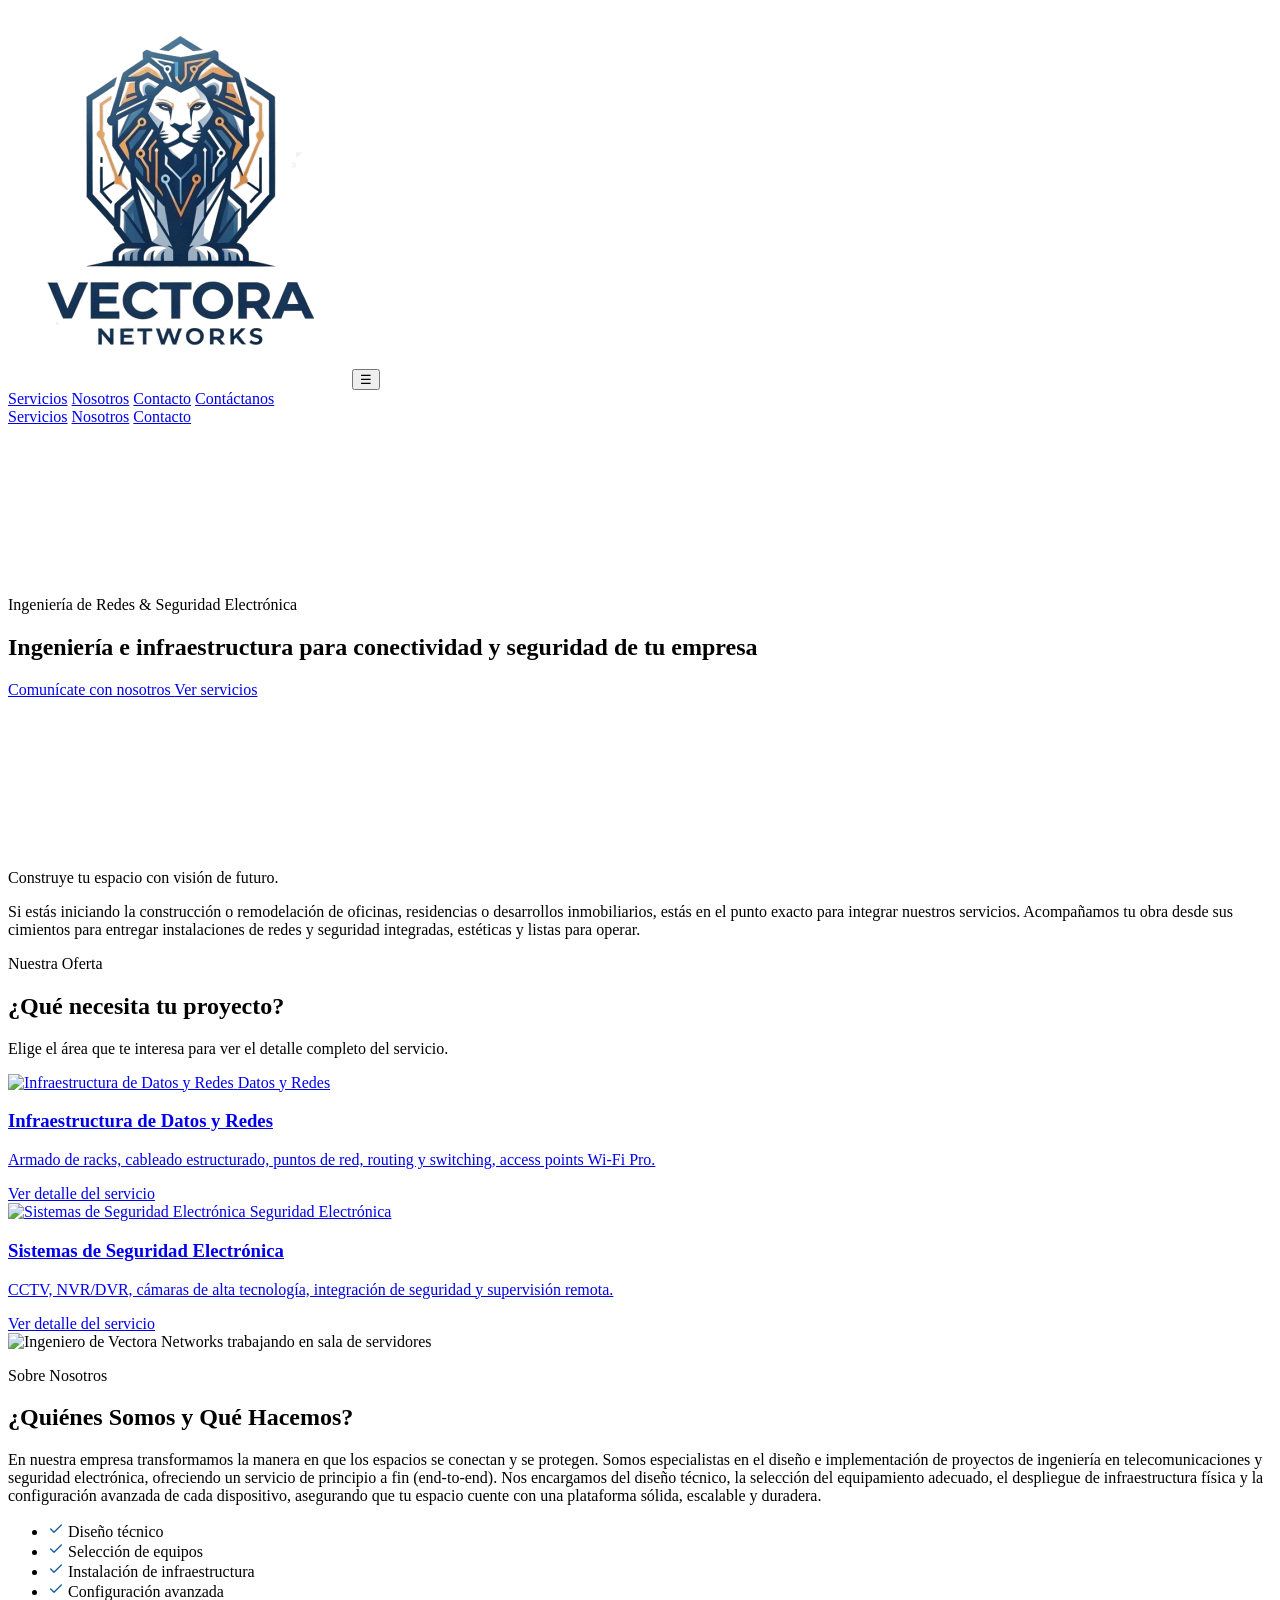
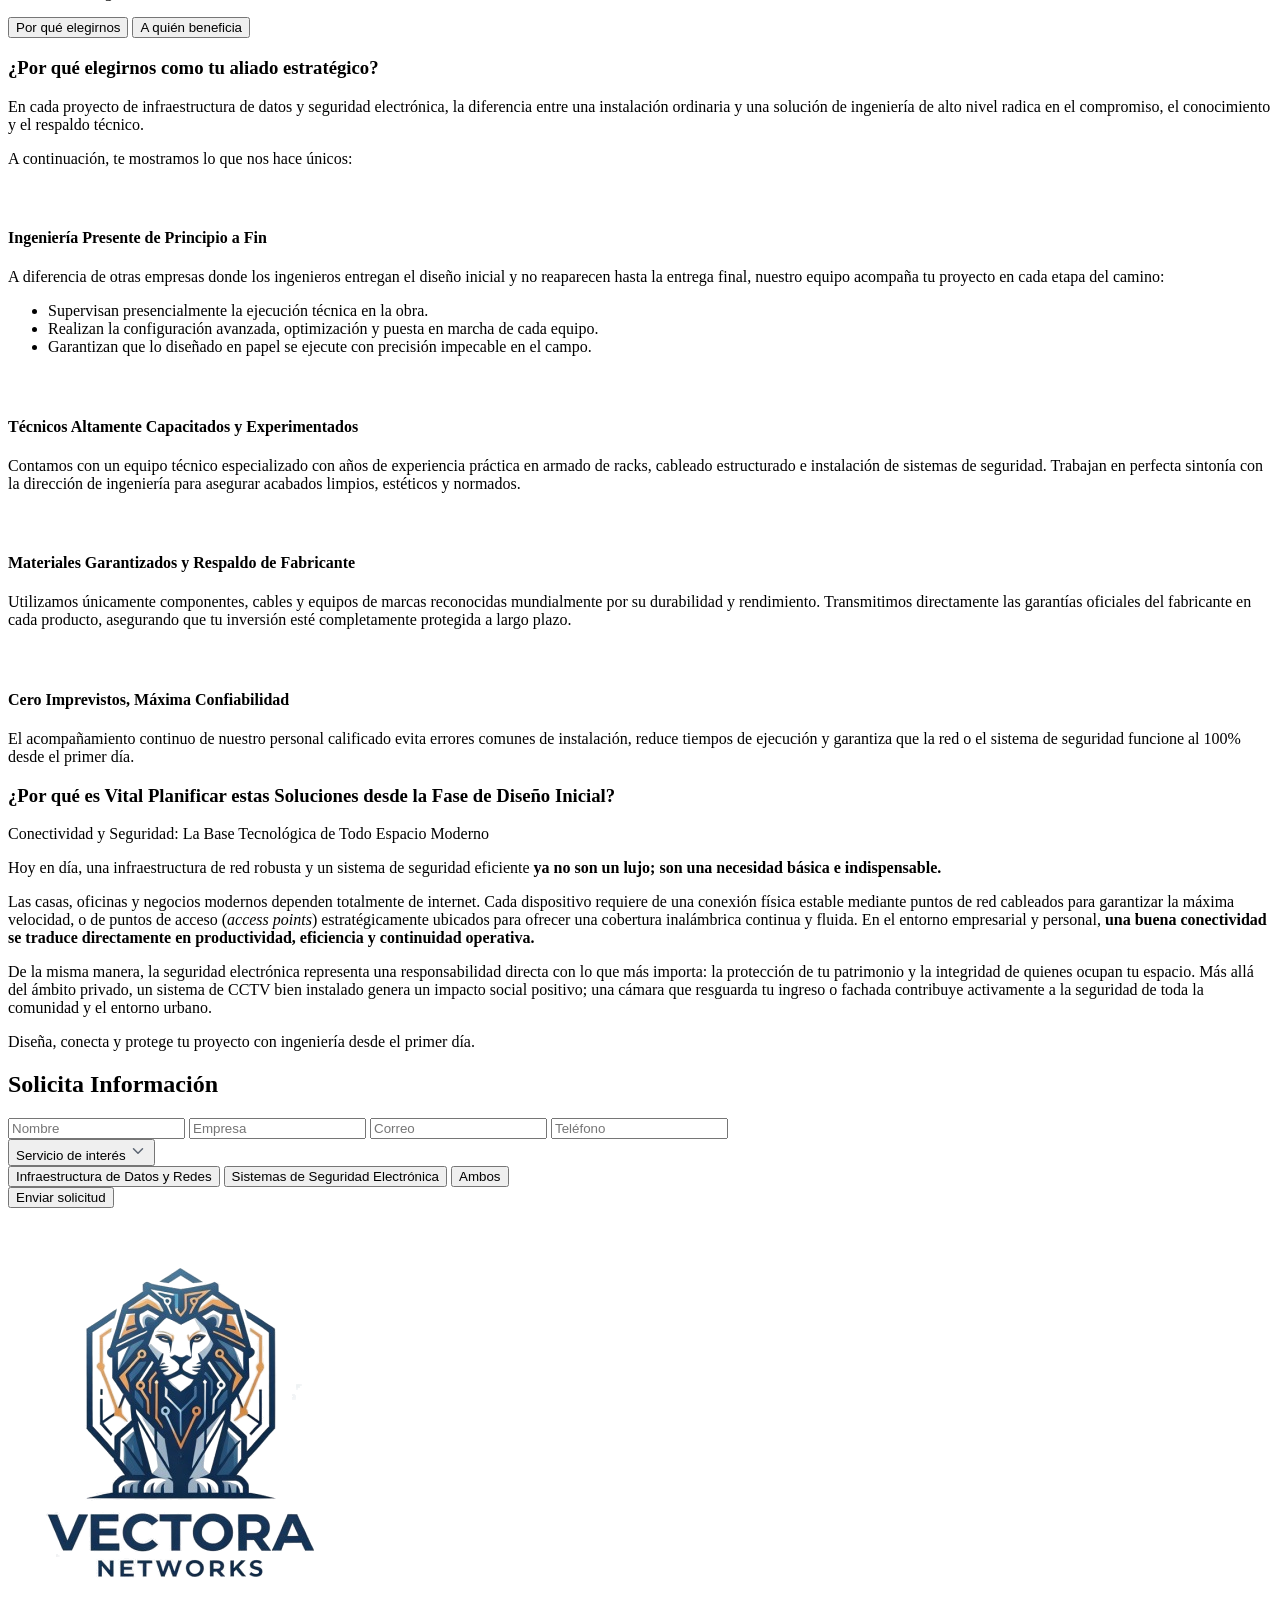
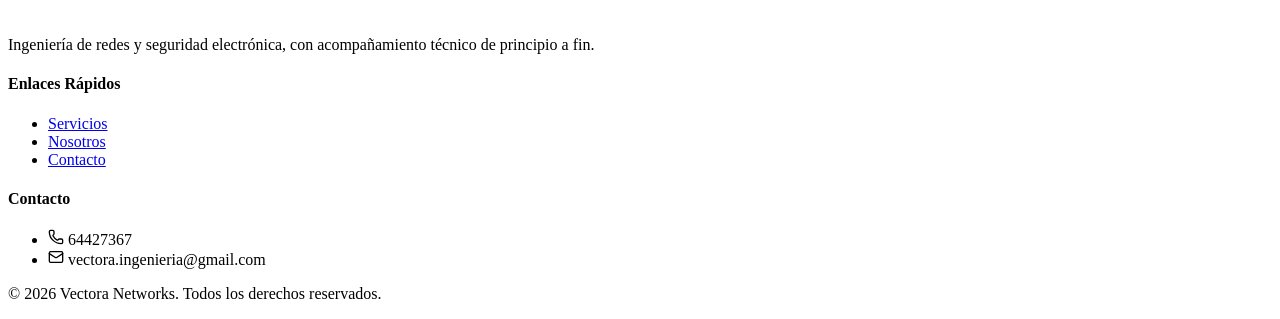
==== index.html @ 740a04aa "Agrega Lenis para scroll suave con inercia en las 3 páginas" ====
<!DOCTYPE html>
<html lang="es">
<head>
    <meta charset="UTF-8">
    <meta name="viewport" content="width=device-width, initial-scale=1.0">
    <title>Vectora Networks | Ingeniería de Redes y Seguridad</title>
    <meta name="description" content="Vectora Networks: ingeniería en infraestructura de datos, redes y seguridad electrónica. Armado de racks, cableado estructurado, CCTV y sistemas de seguridad con acompañamiento técnico de principio a fin.">
    <meta property="og:title" content="Vectora Networks | Ingeniería de Redes y Seguridad">
    <meta property="og:description" content="Ingeniería en infraestructura de datos, redes y seguridad electrónica, con acompañamiento técnico de principio a fin.">
    <meta property="og:type" content="website">
    <meta property="og:image" content="assets/img/logo.png">
    <link rel="icon" type="image/png" href="assets/img/logo.png">
    <link rel="preconnect" href="https://fonts.googleapis.com">
    <link href="https://fonts.googleapis.com/css2?family=Inter:wght@400;500;600;700&display=swap" rel="stylesheet">
    <script src="https://cdn.tailwindcss.com"></script>
    <script>
        tailwind.config = {
            theme: {
                extend: {
                    colors: {
                        'vx-bg': '#FFFFFF',
                        'vx-bg-alt': '#F4F6F9',
                        'vx-text': '#131B2B',
                        'vx-muted': '#5B6472',
                        'vx-primary': '#145DA0',
                        'vx-accent': '#1FA97A',
                        'vx-footer': '#0D1B2A',
                    },
                    fontFamily: {
                        sans: ['Inter', 'sans-serif'],
                    }
                }
            }
        }
    </script>
    <link rel="stylesheet" href="https://unpkg.com/aos@2.3.1/dist/aos.css">
    <link rel="stylesheet" href="css/style.css">
</head>
<body class="bg-vx-bg text-vx-text font-sans">

    <!-- MENU -->
    <nav class="sticky top-0 z-50 bg-white/95 backdrop-blur shadow-sm relative">
        <div class="max-w-6xl mx-auto px-4 py-3 flex items-center justify-between">
            <span class="flex items-center"><img src="assets/img/logo.png" alt="Vectora Networks" class="h-14 md:h-20 object-contain"></span>

            <button id="menu-btn" onclick="toggleMenu()" class="md:hidden text-vx-text text-2xl">☰</button>

            <div id="menu-links" class="hidden md:flex items-center gap-8 text-vx-muted">
                <a href="#servicios" class="hover:text-vx-text">Servicios</a>
                <a href="#nosotros" class="hover:text-vx-text">Nosotros</a>
                <a href="#contacto" class="hover:text-vx-text">Contacto</a>
                <a href="https://wa.me/59164427367" target="_blank"
                    class="bg-vx-primary hover:bg-vx-primary/90 text-white px-5 py-2 rounded-full font-medium transition">
                    Contáctanos
                </a>
            </div>
        </div>
        <div id="menu-mobile" class="hidden md:hidden absolute top-full left-0 w-full flex-col bg-white px-4 pb-4 gap-3 text-vx-muted border-t border-gray-100 shadow-lg">
            <a href="#servicios" class="block py-2 border-b border-gray-100">Servicios</a>
            <a href="#nosotros" class="block py-2 border-b border-gray-100">Nosotros</a>
            <a href="#contacto" class="block py-2">Contacto</a>
        </div>
    </nav>

    <!-- HERO -->
    <section class="relative h-[calc(100vh-81px)] w-full overflow-hidden">
        <video autoplay muted loop playsinline
            class="absolute top-0 left-0 w-full h-full object-cover">
            <source src="https://assets.mixkit.co/videos/23282/23282-720.mp4" type="video/mp4">
        </video>
        <div class="absolute top-0 left-0 w-full h-full bg-gradient-to-r from-black/70 via-black/40 to-black/10"></div>

        <div class="relative z-10 h-full flex flex-col justify-center px-6 md:px-16 max-w-2xl">
            <p class="text-white/70 text-sm font-semibold tracking-widest uppercase mb-4">Ingeniería de Redes &amp; Seguridad Electrónica</p>
            <h1 class="text-white text-4xl md:text-6xl font-bold leading-[1.1] mb-8">
                Ingeniería e infraestructura para conectividad y seguridad de tu empresa
            </h1>
            <div class="flex flex-wrap gap-4">
                <a href="https://wa.me/59164427367" target="_blank"
                    class="bg-vx-primary hover:bg-vx-primary/90 text-white font-medium px-7 py-3.5 rounded-full transition">
                    Comunícate con nosotros
                </a>
                <a href="#servicios"
                    class="border border-white/40 text-white font-medium px-7 py-3.5 rounded-full hover:bg-white/10 hover:border-white/70 transition">
                    Ver servicios
                </a>
            </div>
        </div>
    </section>

    <!-- BANNER -->
    <section class="relative bg-vx-footer py-20 px-4 overflow-hidden">
        <svg class="absolute inset-0 w-full h-full opacity-[0.06]" xmlns="http://www.w3.org/2000/svg">
            <defs>
                <pattern id="circuit" width="60" height="60" patternUnits="userSpaceOnUse">
                    <path d="M0 30h20M40 30h20M30 0v20M30 40v20" stroke="white" stroke-width="1" fill="none"/>
                    <circle cx="30" cy="30" r="3" fill="white"/>
                </pattern>
            </defs>
            <rect width="100%" height="100%" fill="url(#circuit)"/>
        </svg>
        <div class="relative max-w-5xl mx-auto grid md:grid-cols-2 gap-10 items-center" data-aos="fade-up">
            <p class="text-2xl md:text-4xl font-bold leading-snug text-white">
                Construye tu espacio con visión de futuro.
            </p>
            <p class="text-gray-300 leading-relaxed max-w-sm">
                Si estás iniciando la construcción o remodelación de oficinas, residencias o desarrollos inmobiliarios,
                estás en el punto exacto para integrar nuestros servicios. Acompañamos tu obra desde sus cimientos
                para entregar instalaciones de redes y seguridad integradas, estéticas y listas para operar.
            </p>
        </div>
    </section>

    <!-- Transicion suave saliendo del banner oscuro -->
    <div class="h-16 bg-gradient-to-b from-vx-footer to-white"></div>

    <!-- SERVICIOS -->
    <section id="servicios" class="py-20 px-4 max-w-6xl mx-auto">
        <div class="text-center mb-14" data-aos="fade-up">
            <p class="text-vx-primary font-medium mb-2">Nuestra Oferta</p>
            <h2 class="text-2xl md:text-3xl font-bold">¿Qué necesita tu proyecto?</h2>
            <p class="text-vx-muted mt-3 max-w-xl mx-auto">Elige el área que te interesa para ver el detalle completo del servicio.</p>
        </div>

        <div class="grid md:grid-cols-2 gap-8">

            <a href="pages/redes-datos.html" data-aos="fade-up"
                class="group block rounded-2xl overflow-hidden bg-white border-2 border-vx-primary/15 hover:border-vx-primary shadow-sm hover:shadow-xl transition">
                <div class="h-56 overflow-hidden relative">
                    <img src="https://images.pexels.com/photos/4597280/pexels-photo-4597280.jpeg?auto=compress&cs=tinysrgb&w=900"
                        alt="Infraestructura de Datos y Redes"
                        loading="lazy"
                        class="w-full h-full object-cover group-hover:scale-105 transition duration-300">
                    <span class="absolute top-4 left-4 bg-vx-primary text-white text-xs font-semibold px-3 py-1 rounded-full">
                        Datos y Redes
                    </span>
                </div>
                <div class="p-7">
                    <h3 class="text-xl font-bold mb-3">Infraestructura de Datos y Redes</h3>
                    <p class="text-vx-muted text-sm mb-5 leading-relaxed">
                        Armado de racks, cableado estructurado, puntos de red, routing y switching, access points Wi-Fi Pro.
                    </p>
                    <span class="inline-flex items-center gap-1 text-vx-primary font-medium">
                        Ver detalle del servicio
                    </span>
                </div>
            </a>

            <a href="pages/seguridad-electronica.html" data-aos="fade-up"
                class="group block rounded-2xl overflow-hidden bg-white border-2 border-vx-accent/15 hover:border-vx-accent shadow-sm hover:shadow-xl transition">
                <div class="h-56 overflow-hidden relative">
                    <img src="https://images.pexels.com/photos/430208/pexels-photo-430208.jpeg?auto=compress&cs=tinysrgb&w=900"
                        alt="Sistemas de Seguridad Electrónica"
                        loading="lazy"
                        class="w-full h-full object-cover group-hover:scale-105 transition duration-300">
                    <span class="absolute top-4 left-4 bg-vx-accent text-white text-xs font-semibold px-3 py-1 rounded-full">
                        Seguridad Electrónica
                    </span>
                </div>
                <div class="p-7">
                    <h3 class="text-xl font-bold mb-3">Sistemas de Seguridad Electrónica</h3>
                    <p class="text-vx-muted text-sm mb-5 leading-relaxed">
                        CCTV, NVR/DVR, cámaras de alta tecnología, integración de seguridad y supervisión remota.
                    </p>
                    <span class="inline-flex items-center gap-1 text-vx-accent font-medium">
                        Ver detalle del servicio
                    </span>
                </div>
            </a>

        </div>
    </section>

    <!-- QUIENES SOMOS -->
    <section id="nosotros" class="bg-vx-bg-alt py-20 px-4">
        <div class="max-w-5xl mx-auto grid md:grid-cols-2 gap-12 items-center">
            <div data-aos="fade-up">
                <img src="https://images.pexels.com/photos/1181341/pexels-photo-1181341.jpeg?auto=compress&cs=tinysrgb&w=900"
                    alt="Ingeniero de Vectora Networks trabajando en sala de servidores"
                    loading="lazy"
                    class="rounded-xl shadow-md w-full h-80 object-cover">
            </div>
            <div data-aos="fade-up">
                <p class="text-vx-primary font-medium mb-2">Sobre Nosotros</p>
                <h2 class="text-2xl md:text-3xl font-bold mb-6">¿Quiénes Somos y Qué Hacemos?</h2>
                <p class="text-vx-muted leading-relaxed mb-6">
                    En nuestra empresa transformamos la manera en que los espacios se conectan y se protegen.
                    Somos especialistas en el diseño e implementación de proyectos de ingeniería en
                    telecomunicaciones y seguridad electrónica, ofreciendo un servicio de principio a fin (end-to-end).
                    Nos encargamos del diseño técnico, la selección del equipamiento adecuado, el despliegue de
                    infraestructura física y la configuración avanzada de cada dispositivo, asegurando que tu espacio
                    cuente con una plataforma sólida, escalable y duradera.
                </p>
                <ul class="grid grid-cols-2 gap-3 text-sm">
                    <li class="flex items-center gap-2"><svg xmlns="http://www.w3.org/2000/svg" width="16" height="16" viewBox="0 0 24 24" fill="none" stroke="#145DA0" stroke-width="2" stroke-linecap="round" stroke-linejoin="round"><path d="M20 6L9 17l-5-5"/></svg> Diseño técnico</li>
                    <li class="flex items-center gap-2"><svg xmlns="http://www.w3.org/2000/svg" width="16" height="16" viewBox="0 0 24 24" fill="none" stroke="#145DA0" stroke-width="2" stroke-linecap="round" stroke-linejoin="round"><path d="M20 6L9 17l-5-5"/></svg> Selección de equipos</li>
                    <li class="flex items-center gap-2"><svg xmlns="http://www.w3.org/2000/svg" width="16" height="16" viewBox="0 0 24 24" fill="none" stroke="#145DA0" stroke-width="2" stroke-linecap="round" stroke-linejoin="round"><path d="M20 6L9 17l-5-5"/></svg> Instalación de infraestructura</li>
                    <li class="flex items-center gap-2"><svg xmlns="http://www.w3.org/2000/svg" width="16" height="16" viewBox="0 0 24 24" fill="none" stroke="#145DA0" stroke-width="2" stroke-linecap="round" stroke-linejoin="round"><path d="M20 6L9 17l-5-5"/></svg> Configuración avanzada</li>
                </ul>
            </div>
        </div>
    </section>

    <!-- PESTAÑAS -->
    <section class="py-20 px-4 max-w-4xl mx-auto">
        <div class="flex justify-center gap-8 mb-10 border-b border-gray-200">
            <button onclick="showTab('porque')" id="tab-porque"
                class="tab-btn pb-4 font-medium border-b-2 border-vx-primary text-vx-text">
                Por qué elegirnos
            </button>
            <button onclick="showTab('beneficio')" id="tab-beneficio"
                class="tab-btn pb-4 font-medium border-b-2 border-transparent text-vx-muted">
                A quién beneficia
            </button>
        </div>

        <div id="content-porque" class="tab-content">
            <h3 class="text-2xl font-bold mb-4 text-center">¿Por qué elegirnos como tu aliado estratégico?</h3>
            <p class="text-vx-muted mb-8 text-center max-w-2xl mx-auto">En cada proyecto de infraestructura de datos y seguridad electrónica, la diferencia entre una instalación ordinaria y una solución de ingeniería de alto nivel radica en el compromiso, el conocimiento y el respaldo técnico.</p>
            <p class="text-vx-text font-medium mb-6 text-center">A continuación, te mostramos lo que nos hace únicos:</p>
            <div class="grid sm:grid-cols-2 gap-4">
                <div class="bg-white rounded-xl p-6 border border-gray-100 shadow-sm hover:shadow-md transition">
                    <div class="w-11 h-11 rounded-full bg-vx-primary flex items-center justify-center mb-4"><svg xmlns="http://www.w3.org/2000/svg" width="20" height="20" viewBox="0 0 24 24" fill="none" stroke="white" stroke-width="2" stroke-linecap="round" stroke-linejoin="round"><path d="M12 2l8 4v6c0 5-3.5 8.5-8 10-4.5-1.5-8-5-8-10V6l8-4z"/></svg></div>
                    <h4 class="font-bold mb-1">Ingeniería Presente de Principio a Fin</h4>
                    <p class="text-vx-muted text-sm mb-2">A diferencia de otras empresas donde los ingenieros entregan el diseño inicial y no reaparecen hasta la entrega final, nuestro equipo acompaña tu proyecto en cada etapa del camino:</p>
                    <ul class="text-vx-muted text-sm space-y-1 list-disc list-inside">
                        <li>Supervisan presencialmente la ejecución técnica en la obra.</li>
                        <li>Realizan la configuración avanzada, optimización y puesta en marcha de cada equipo.</li>
                        <li>Garantizan que lo diseñado en papel se ejecute con precisión impecable en el campo.</li>
                    </ul>
                </div>
                <div class="bg-white rounded-xl p-6 border border-gray-100 shadow-sm hover:shadow-md transition">
                    <div class="w-11 h-11 rounded-full bg-vx-primary flex items-center justify-center mb-4"><svg xmlns="http://www.w3.org/2000/svg" width="20" height="20" viewBox="0 0 24 24" fill="none" stroke="white" stroke-width="2" stroke-linecap="round" stroke-linejoin="round"><path d="M14.7 6.3a1 1 0 0 0 0 1.4l1.6 1.6a1 1 0 0 0 1.4 0l3.77-3.77a6 6 0 0 1-7.94 7.94l-6.91 6.91a2.12 2.12 0 0 1-3-3l6.91-6.91a6 6 0 0 1 7.94-7.94l-3.76 3.76z"/></svg></div>
                    <h4 class="font-bold mb-1">Técnicos Altamente Capacitados y Experimentados</h4>
                    <p class="text-vx-muted text-sm">Contamos con un equipo técnico especializado con años de experiencia práctica en armado de racks, cableado estructurado e instalación de sistemas de seguridad. Trabajan en perfecta sintonía con la dirección de ingeniería para asegurar acabados limpios, estéticos y normados.</p>
                </div>
                <div class="bg-white rounded-xl p-6 border border-gray-100 shadow-sm hover:shadow-md transition">
                    <div class="w-11 h-11 rounded-full bg-vx-primary flex items-center justify-center mb-4"><svg xmlns="http://www.w3.org/2000/svg" width="20" height="20" viewBox="0 0 24 24" fill="none" stroke="white" stroke-width="2" stroke-linecap="round" stroke-linejoin="round"><path d="M20 6L9 17l-5-5"/></svg></div>
                    <h4 class="font-bold mb-1">Materiales Garantizados y Respaldo de Fabricante</h4>
                    <p class="text-vx-muted text-sm">Utilizamos únicamente componentes, cables y equipos de marcas reconocidas mundialmente por su durabilidad y rendimiento. Transmitimos directamente las garantías oficiales del fabricante en cada producto, asegurando que tu inversión esté completamente protegida a largo plazo.</p>
                </div>
                <div class="bg-white rounded-xl p-6 border border-gray-100 shadow-sm hover:shadow-md transition">
                    <div class="w-11 h-11 rounded-full bg-vx-primary flex items-center justify-center mb-4"><svg xmlns="http://www.w3.org/2000/svg" width="20" height="20" viewBox="0 0 24 24" fill="none" stroke="white" stroke-width="2" stroke-linecap="round" stroke-linejoin="round"><path d="M13 2L3 14h9l-1 8 10-12h-9l1-8z"/></svg></div>
                    <h4 class="font-bold mb-1">Cero Imprevistos, Máxima Confiabilidad</h4>
                    <p class="text-vx-muted text-sm">El acompañamiento continuo de nuestro personal calificado evita errores comunes de instalación, reduce tiempos de ejecución y garantiza que la red o el sistema de seguridad funcione al 100% desde el primer día.</p>
                </div>
            </div>
        </div>

        <div id="content-beneficio" class="tab-content hidden">
            <h3 class="text-2xl font-bold mb-2 text-center">¿Por qué es Vital Planificar estas Soluciones desde la Fase de Diseño Inicial?</h3>
            <p class="text-vx-primary font-semibold mb-4 text-center">Conectividad y Seguridad: La Base Tecnológica de Todo Espacio Moderno</p>
            <p class="text-vx-muted mb-4">Hoy en día, una infraestructura de red robusta y un sistema de seguridad eficiente <strong class="text-vx-text">ya no son un lujo; son una necesidad básica e indispensable.</strong></p>
            <p class="text-vx-muted mb-4">Las casas, oficinas y negocios modernos dependen totalmente de internet. Cada dispositivo requiere de una conexión física estable mediante puntos de red cableados para garantizar la máxima velocidad, o de puntos de acceso (<em>access points</em>) estratégicamente ubicados para ofrecer una cobertura inalámbrica continua y fluida. En el entorno empresarial y personal, <strong class="text-vx-text">una buena conectividad se traduce directamente en productividad, eficiencia y continuidad operativa.</strong></p>
            <p class="text-vx-muted">De la misma manera, la seguridad electrónica representa una responsabilidad directa con lo que más importa: la protección de tu patrimonio y la integridad de quienes ocupan tu espacio. Más allá del ámbito privado, un sistema de CCTV bien instalado genera un impacto social positivo; una cámara que resguarda tu ingreso o fachada contribuye activamente a la seguridad de toda la comunidad y el entorno urbano.</p>
            <p class="text-vx-text font-semibold text-lg text-center mt-8 pt-6 border-t border-gray-100">Diseña, conecta y protege tu proyecto con ingeniería desde el primer día.</p>
        </div>
    </section>

    <!-- CONTACTO -->
    <section id="contacto" class="bg-vx-bg-alt py-20 px-4">
        <div class="max-w-xl mx-auto bg-white rounded-2xl shadow-sm border border-gray-100 p-8 md:p-10" data-aos="fade-up">
            <h2 class="text-2xl md:text-3xl font-bold mb-8 text-center">Solicita Información</h2>
            <form id="contactForm" action="https://formsubmit.co/vectora.ingenieria@gmail.com" method="POST" class="space-y-4">
                <input type="hidden" name="_subject" value="Nueva solicitud - Vectora Networks">
                <input type="hidden" name="_captcha" value="false">

                <input type="text" name="Nombre" placeholder="Nombre" required
                    class="w-full border border-gray-300 rounded-lg px-4 py-3 focus:outline-none focus:ring-2 focus:ring-vx-primary">
                <input type="text" name="Empresa" placeholder="Empresa"
                    class="w-full border border-gray-300 rounded-lg px-4 py-3 focus:outline-none focus:ring-2 focus:ring-vx-primary">
                <input type="email" name="Correo" placeholder="Correo" required
                    class="w-full border border-gray-300 rounded-lg px-4 py-3 focus:outline-none focus:ring-2 focus:ring-vx-primary">
                <input type="tel" name="Teléfono" placeholder="Teléfono" required
                    class="w-full border border-gray-300 rounded-lg px-4 py-3 focus:outline-none focus:ring-2 focus:ring-vx-primary">
                <div class="relative">
                    <button type="button" id="servicioBtn" onclick="toggleServicioDropdown()"
                        class="w-full border border-gray-300 rounded-lg px-4 py-3 flex items-center justify-between text-left bg-white focus:outline-none focus:ring-2 focus:ring-vx-primary">
                        <span id="servicioLabel" class="text-vx-muted">Servicio de interés</span>
                        <svg id="servicioChevron" class="shrink-0 transition-transform" xmlns="http://www.w3.org/2000/svg" width="18" height="18" viewBox="0 0 24 24" fill="none" stroke="#5B6472" stroke-width="2" stroke-linecap="round" stroke-linejoin="round"><polyline points="6 9 12 15 18 9"/></svg>
                    </button>
                    <div id="servicioDropdown" class="hidden absolute z-20 w-full bg-white border border-gray-200 rounded-lg shadow-lg mt-1 overflow-hidden">
                        <button type="button" onclick="selectServicio('Infraestructura de Datos y Redes')" class="w-full text-left px-4 py-3 hover:bg-vx-bg-alt transition text-sm">Infraestructura de Datos y Redes</button>
                        <button type="button" onclick="selectServicio('Sistemas de Seguridad Electrónica')" class="w-full text-left px-4 py-3 hover:bg-vx-bg-alt transition text-sm border-t border-gray-100">Sistemas de Seguridad Electrónica</button>
                        <button type="button" onclick="selectServicio('Ambos')" class="w-full text-left px-4 py-3 hover:bg-vx-bg-alt transition text-sm border-t border-gray-100">Ambos</button>
                    </div>
                    <input type="hidden" name="Servicio de interés" id="servicioInput" required>
                </div>

                <button type="submit"
                    class="w-full bg-vx-primary hover:bg-vx-primary/90 text-white font-medium py-3 rounded-full transition">
                    Enviar solicitud
                </button>
            </form>
        </div>
    </section>

    <!-- WHATSAPP FLOTANTE -->
    <a href="https://wa.me/59164427367" target="_blank"
        class="fixed bottom-6 right-6 bg-green-500 hover:bg-green-600 text-white rounded-full w-14 h-14 flex items-center justify-center shadow-lg z-50">
        <svg xmlns="http://www.w3.org/2000/svg" viewBox="0 0 24 24" fill="white" width="28" height="28"><path d="M12.04 2C6.58 2 2.13 6.45 2.13 11.91c0 1.75.46 3.48 1.32 5L2 22l5.25-1.38c1.45.79 3.08 1.21 4.79 1.21h.01c5.46 0 9.91-4.45 9.91-9.91S17.5 2 12.04 2zm5.83 14.11c-.24.68-1.4 1.32-1.93 1.4-.5.08-1.12.11-1.8-.11-.42-.13-.96-.31-1.65-.61-2.91-1.26-4.81-4.19-4.96-4.38-.15-.2-1.19-1.58-1.19-3.02 0-1.43.75-2.13 1.02-2.42.27-.29.58-.36.78-.36h.56c.18 0 .42-.03.65.5.24.55.81 1.9.88 2.04.07.14.11.3.02.49-.09.19-.14.3-.27.46-.14.16-.29.36-.41.48-.14.14-.28.29-.12.57.16.29.72 1.2 1.55 1.94 1.06.95 1.96 1.25 2.24 1.39.28.14.44.12.6-.07.16-.19.68-.79.86-1.06.18-.28.36-.23.6-.14.24.09 1.53.72 1.79.85.26.13.44.19.5.3.07.13.07.71-.17 1.39z"/></svg>
    </a>

    <!-- FOOTER -->
    <footer class="bg-vx-footer text-gray-300 pt-14 pb-8 px-4">
        <div class="max-w-6xl mx-auto grid sm:grid-cols-3 gap-10 text-center sm:text-left">
            <div>
                <div class="w-20 h-20 rounded-full bg-white/95 flex items-center justify-center mx-auto sm:mx-0 mb-3"><img src="assets/img/logo.png" alt="Vectora Networks" class="h-14 object-contain"></div>
                <p class="text-sm text-gray-400 max-w-xs mx-auto sm:mx-0">Ingeniería de redes y seguridad electrónica, con acompañamiento técnico de principio a fin.</p>
            </div>
            <div>
                <h4 class="text-white font-semibold mb-4">Enlaces Rápidos</h4>
                <ul class="space-y-2 text-sm">
                    <li><a href="#servicios" class="hover:text-white transition">Servicios</a></li>
                    <li><a href="#nosotros" class="hover:text-white transition">Nosotros</a></li>
                    <li><a href="#contacto" class="hover:text-white transition">Contacto</a></li>
                </ul>
            </div>
            <div>
                <h4 class="text-white font-semibold mb-4">Contacto</h4>
                <ul class="space-y-2 text-sm">
                    <li class="flex items-center gap-2 justify-center sm:justify-start"><svg xmlns="http://www.w3.org/2000/svg" width="16" height="16" viewBox="0 0 24 24" fill="none" stroke="currentColor" stroke-width="2" stroke-linecap="round" stroke-linejoin="round"><path d="M13.832 16.568a1 1 0 0 0 1.213-.303l.355-.465A2 2 0 0 1 17 15h3a2 2 0 0 1 2 2v3a2 2 0 0 1-2 2A18 18 0 0 1 2 4a2 2 0 0 1 2-2h3a2 2 0 0 1 2 2v3a2 2 0 0 1-.735 1.55l-.465.355a1 1 0 0 0-.302 1.214 14.11 14.11 0 0 0 6.334 6.449Z"/></svg> 64427367</li>
                    <li class="flex items-center gap-2 justify-center sm:justify-start"><svg xmlns="http://www.w3.org/2000/svg" width="16" height="16" viewBox="0 0 24 24" fill="none" stroke="currentColor" stroke-width="2" stroke-linecap="round" stroke-linejoin="round"><rect width="20" height="16" x="2" y="4" rx="2"/><path d="m22 7-8.97 5.7a1.94 1.94 0 0 1-2.06 0L2 7"/></svg> vectora.ingenieria@gmail.com</li>
                </ul>
            </div>
        </div>
        <p class="text-center text-sm text-gray-500 border-t border-white/10 mt-10 pt-6">&copy; 2026 Vectora Networks. Todos los derechos reservados.</p>
    </footer>

<script src="https://unpkg.com/aos@2.3.1/dist/aos.js"></script>
<script src="https://cdn.jsdelivr.net/npm/sweetalert2@11"></script>
<script src="https://unpkg.com/lenis@1.1.13/dist/lenis.min.js"></script>
<script src="js/script.js"></script>
</body>
</html>
---- css/style.css ----
/* Estilos personalizados Vectora Networks */
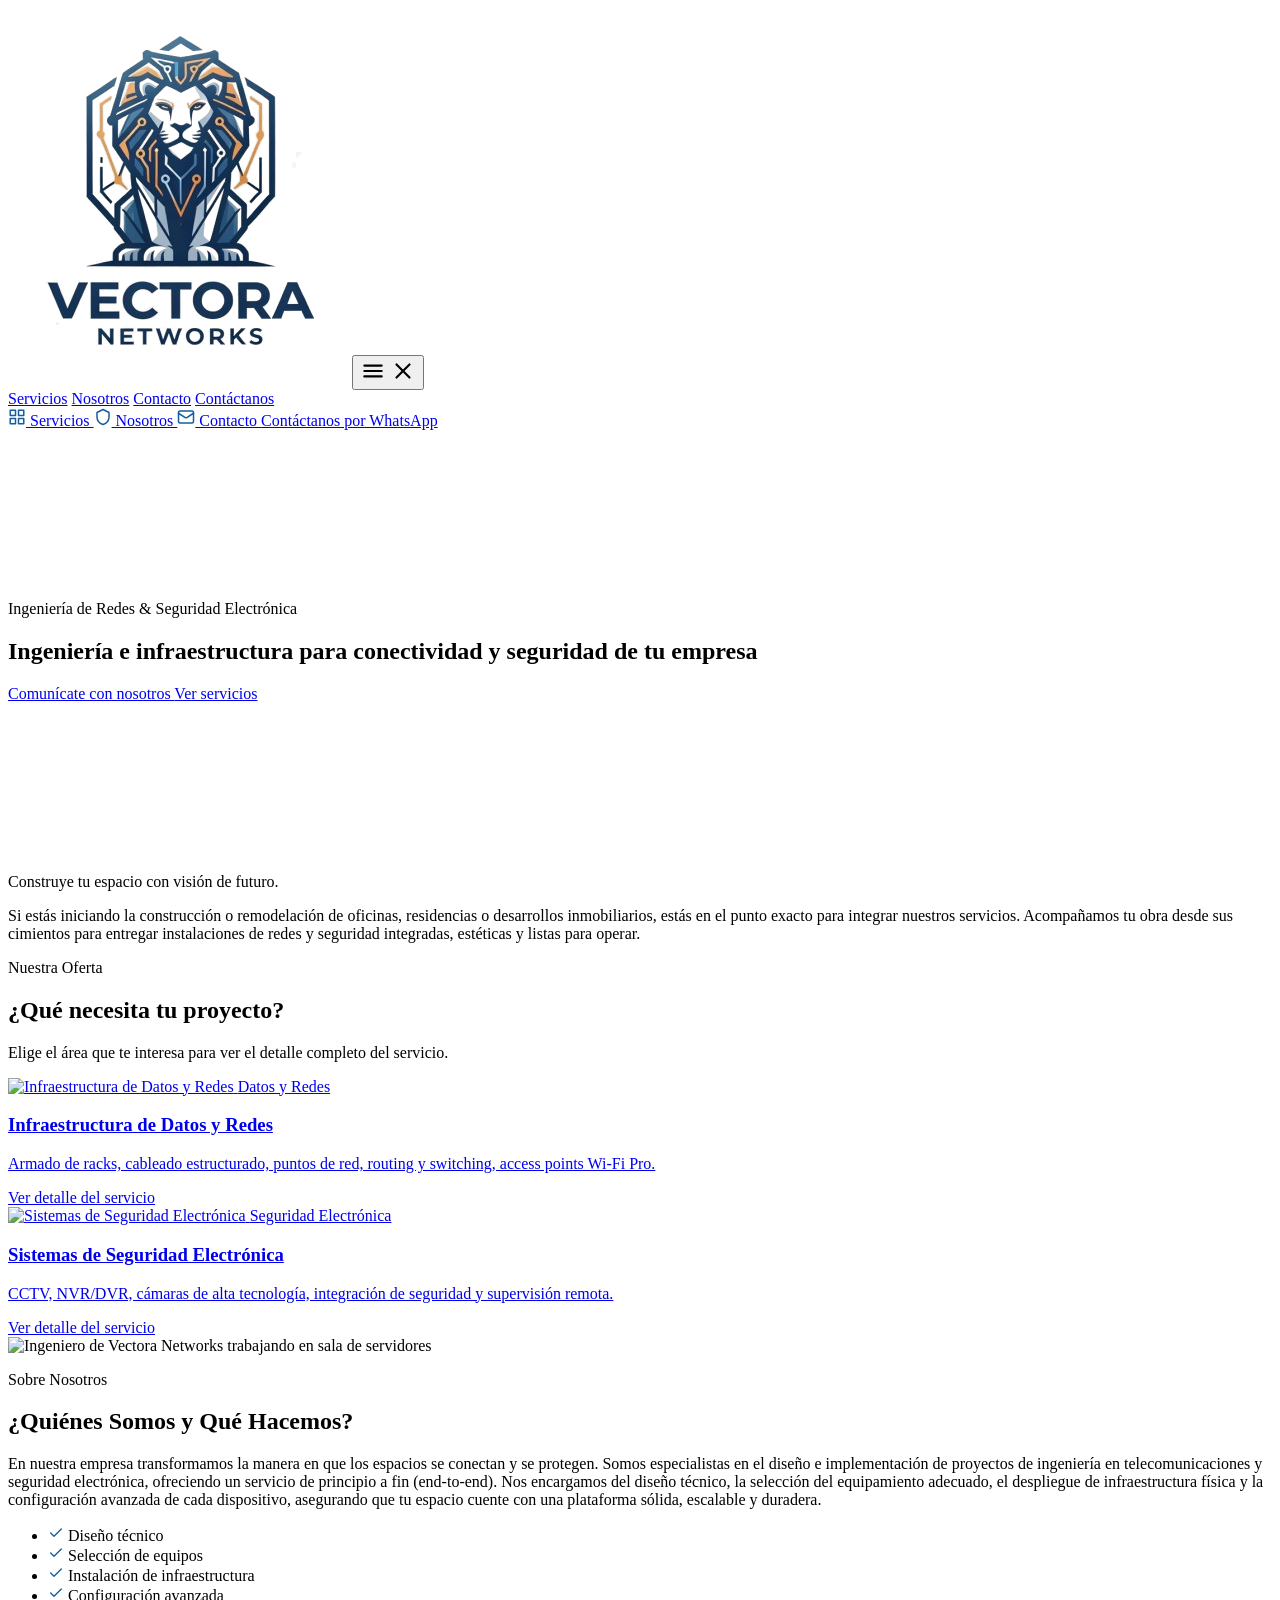
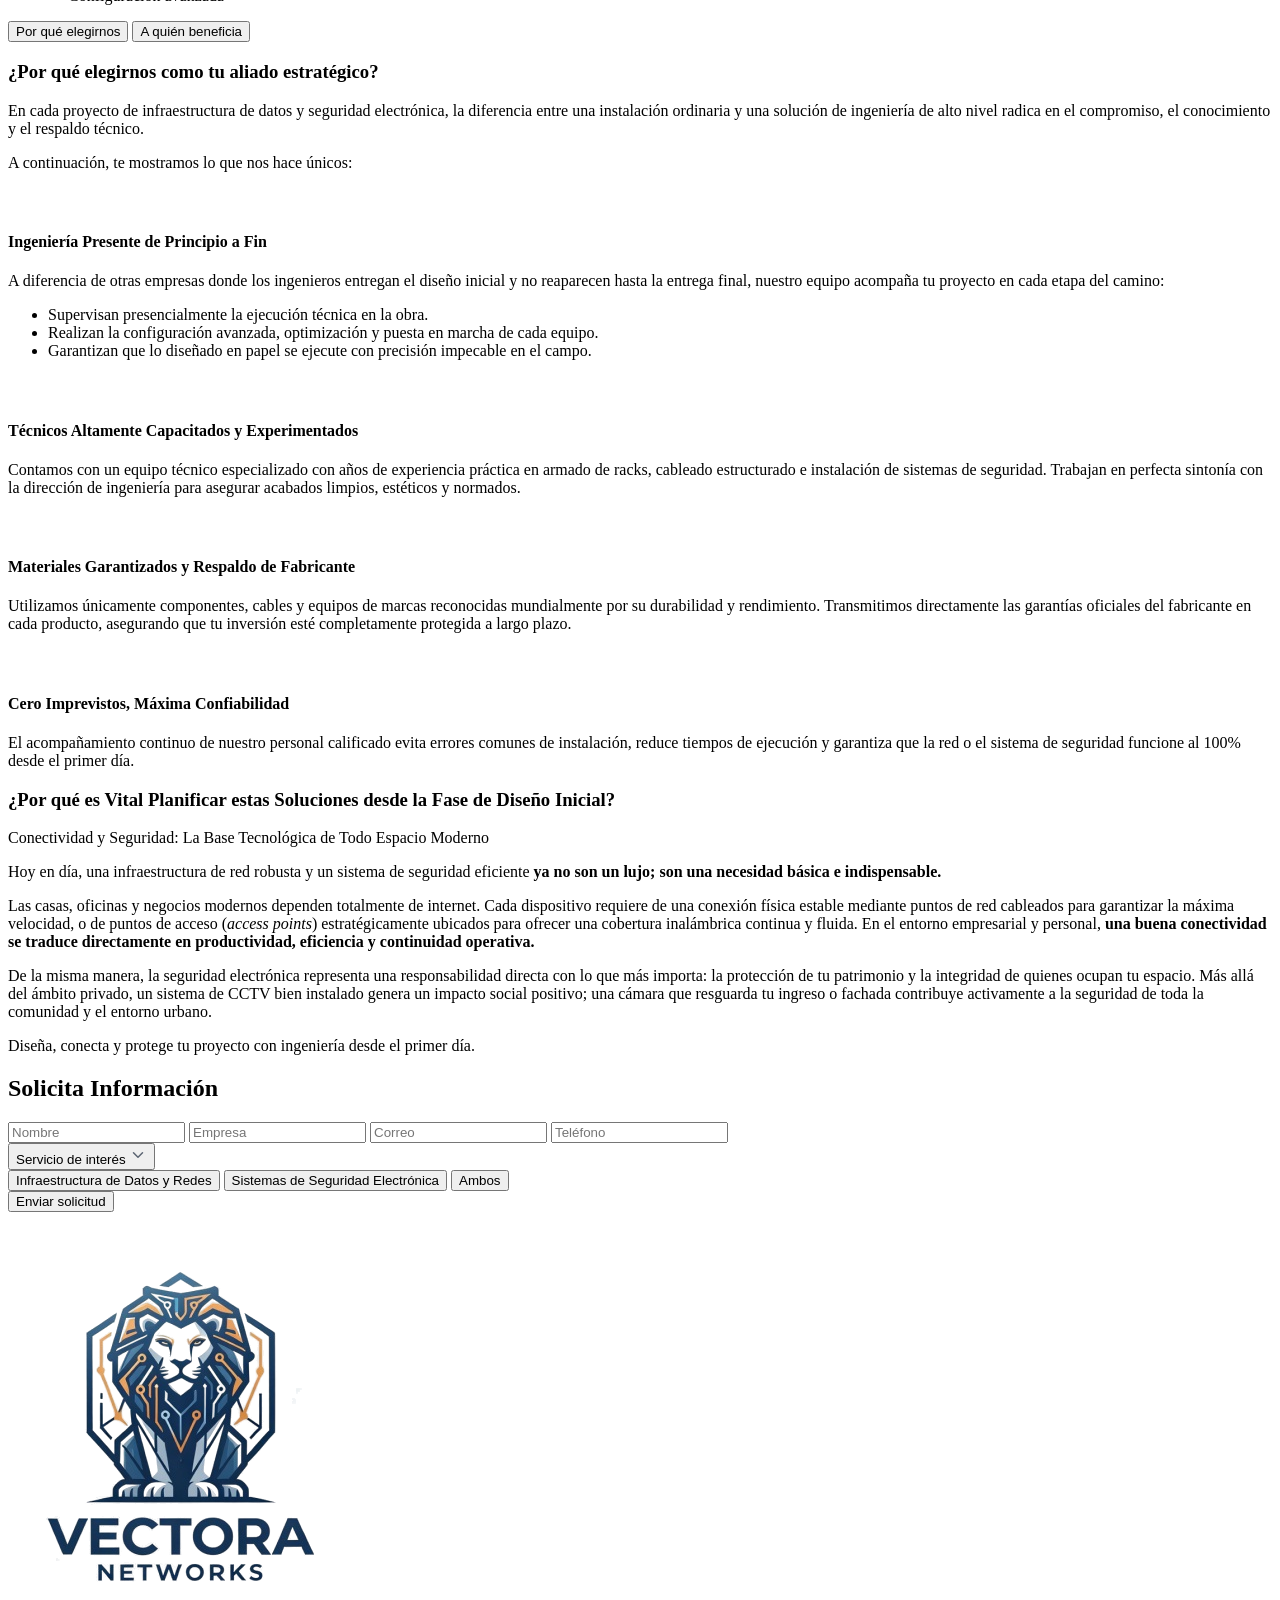
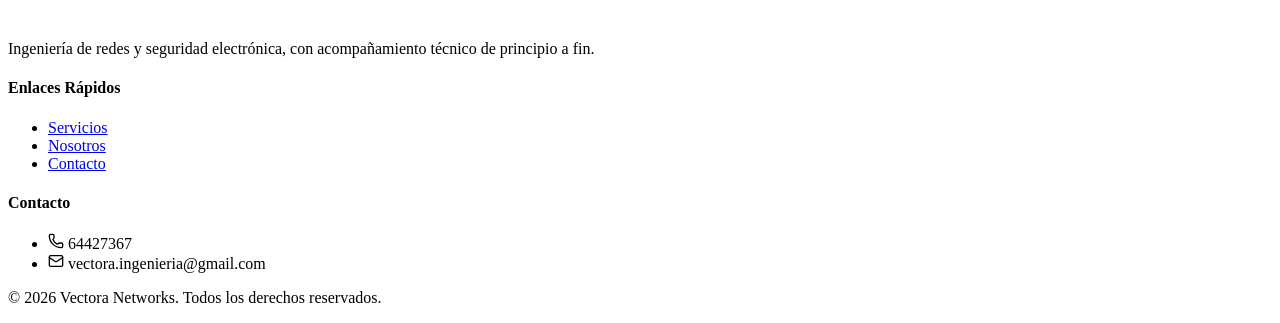
==== commit 31a87143: "Mejora menú móvil: ícono hamburguesa se convierte en X, agrega backdrop oscuro, íconos por link y CT" ====
--- a/index.html
+++ b/index.html
@@ -43,7 +43,10 @@
         <div class="max-w-6xl mx-auto px-4 py-3 flex items-center justify-between">
             <span class="flex items-center"><img src="assets/img/logo.png" alt="Vectora Networks" class="h-14 md:h-20 object-contain"></span>
 
-            <button id="menu-btn" onclick="toggleMenu()" class="md:hidden text-vx-text text-2xl">☰</button>
+            <button id="menu-btn" onclick="toggleMenu()" class="md:hidden text-vx-text p-1">
+                <svg id="icon-hamburger" xmlns="http://www.w3.org/2000/svg" width="26" height="26" viewBox="0 0 24 24" fill="none" stroke="currentColor" stroke-width="2" stroke-linecap="round" stroke-linejoin="round"><line x1="4" y1="7" x2="20" y2="7"/><line x1="4" y1="12" x2="20" y2="12"/><line x1="4" y1="17" x2="20" y2="17"/></svg>
+                <svg id="icon-close" xmlns="http://www.w3.org/2000/svg" width="26" height="26" viewBox="0 0 24 24" fill="none" stroke="currentColor" stroke-width="2" stroke-linecap="round" stroke-linejoin="round" class="hidden"><line x1="18" y1="6" x2="6" y2="18"/><line x1="6" y1="6" x2="18" y2="18"/></svg>
+            </button>
 
             <div id="menu-links" class="hidden md:flex items-center gap-8 text-vx-muted">
                 <a href="#servicios" class="hover:text-vx-text">Servicios</a>
@@ -55,10 +58,24 @@
                 </a>
             </div>
         </div>
-        <div id="menu-mobile" class="hidden md:hidden absolute top-full left-0 w-full flex-col bg-white px-4 pb-4 gap-3 text-vx-muted border-t border-gray-100 shadow-lg">
-            <a href="#servicios" class="block py-2 border-b border-gray-100">Servicios</a>
-            <a href="#nosotros" class="block py-2 border-b border-gray-100">Nosotros</a>
-            <a href="#contacto" class="block py-2">Contacto</a>
+        <div id="menu-backdrop" onclick="toggleMenu()" class="hidden md:hidden fixed inset-0 bg-black/30 z-40"></div>
+        <div id="menu-mobile" class="hidden md:hidden absolute top-full left-0 w-full flex-col bg-white px-4 pb-4 gap-1 text-vx-muted border-t border-gray-100 shadow-lg z-50">
+            <a href="#servicios" onclick="toggleMenu()" class="flex items-center gap-3 py-3 border-b border-gray-100">
+                <svg xmlns="http://www.w3.org/2000/svg" width="18" height="18" viewBox="0 0 24 24" fill="none" stroke="#145DA0" stroke-width="2" stroke-linecap="round" stroke-linejoin="round"><rect x="3" y="3" width="7" height="7"/><rect x="14" y="3" width="7" height="7"/><rect x="14" y="14" width="7" height="7"/><rect x="3" y="14" width="7" height="7"/></svg>
+                Servicios
+            </a>
+            <a href="#nosotros" onclick="toggleMenu()" class="flex items-center gap-3 py-3 border-b border-gray-100">
+                <svg xmlns="http://www.w3.org/2000/svg" width="18" height="18" viewBox="0 0 24 24" fill="none" stroke="#145DA0" stroke-width="2" stroke-linecap="round" stroke-linejoin="round"><path d="M12 2l8 4v6c0 5-3.5 8.5-8 10-4.5-1.5-8-5-8-10V6l8-4z"/></svg>
+                Nosotros
+            </a>
+            <a href="#contacto" onclick="toggleMenu()" class="flex items-center gap-3 py-3 border-b border-gray-100">
+                <svg xmlns="http://www.w3.org/2000/svg" width="18" height="18" viewBox="0 0 24 24" fill="none" stroke="#145DA0" stroke-width="2" stroke-linecap="round" stroke-linejoin="round"><rect width="20" height="16" x="2" y="4" rx="2"/><path d="m22 7-8.97 5.7a1.94 1.94 0 0 1-2.06 0L2 7"/></svg>
+                Contacto
+            </a>
+            <a href="https://wa.me/59164427367" target="_blank"
+                class="mt-3 bg-vx-primary text-white text-center font-medium py-3 rounded-full">
+                Contáctanos por WhatsApp
+            </a>
         </div>
     </nav>
 
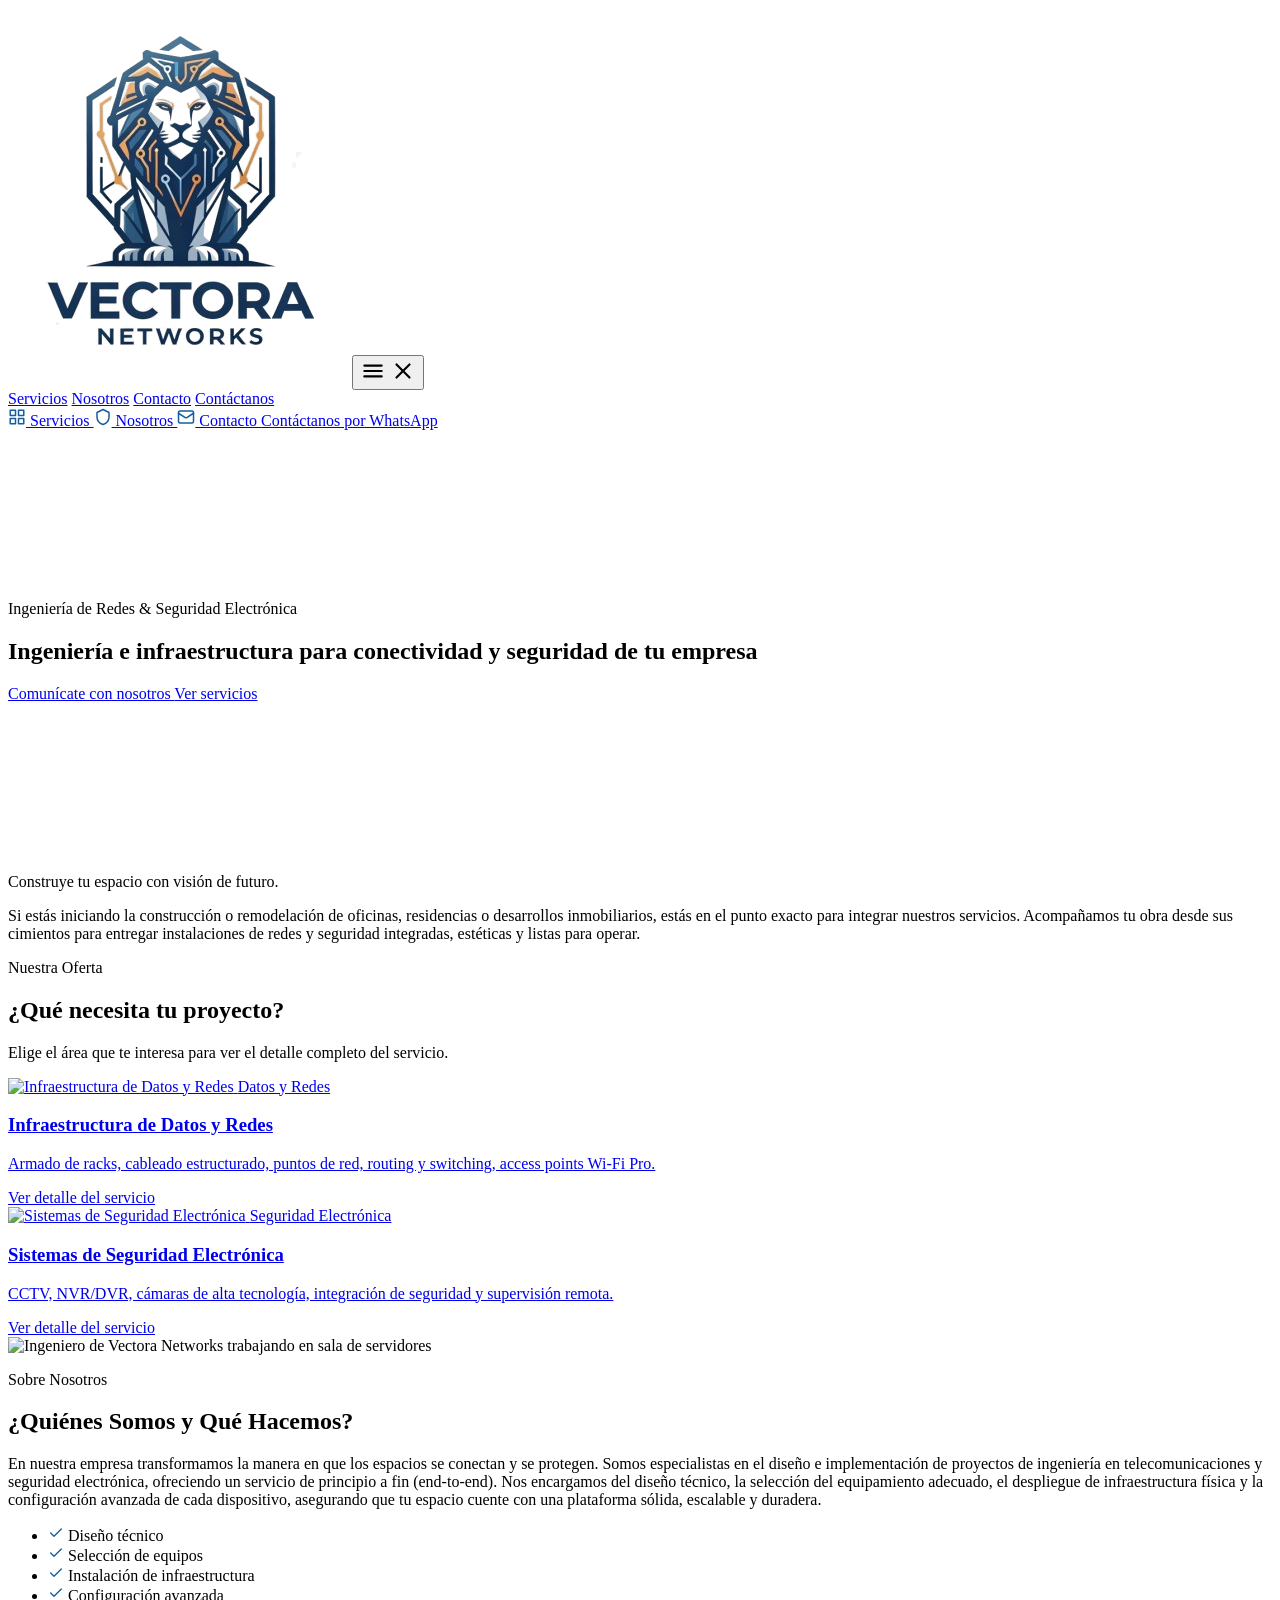
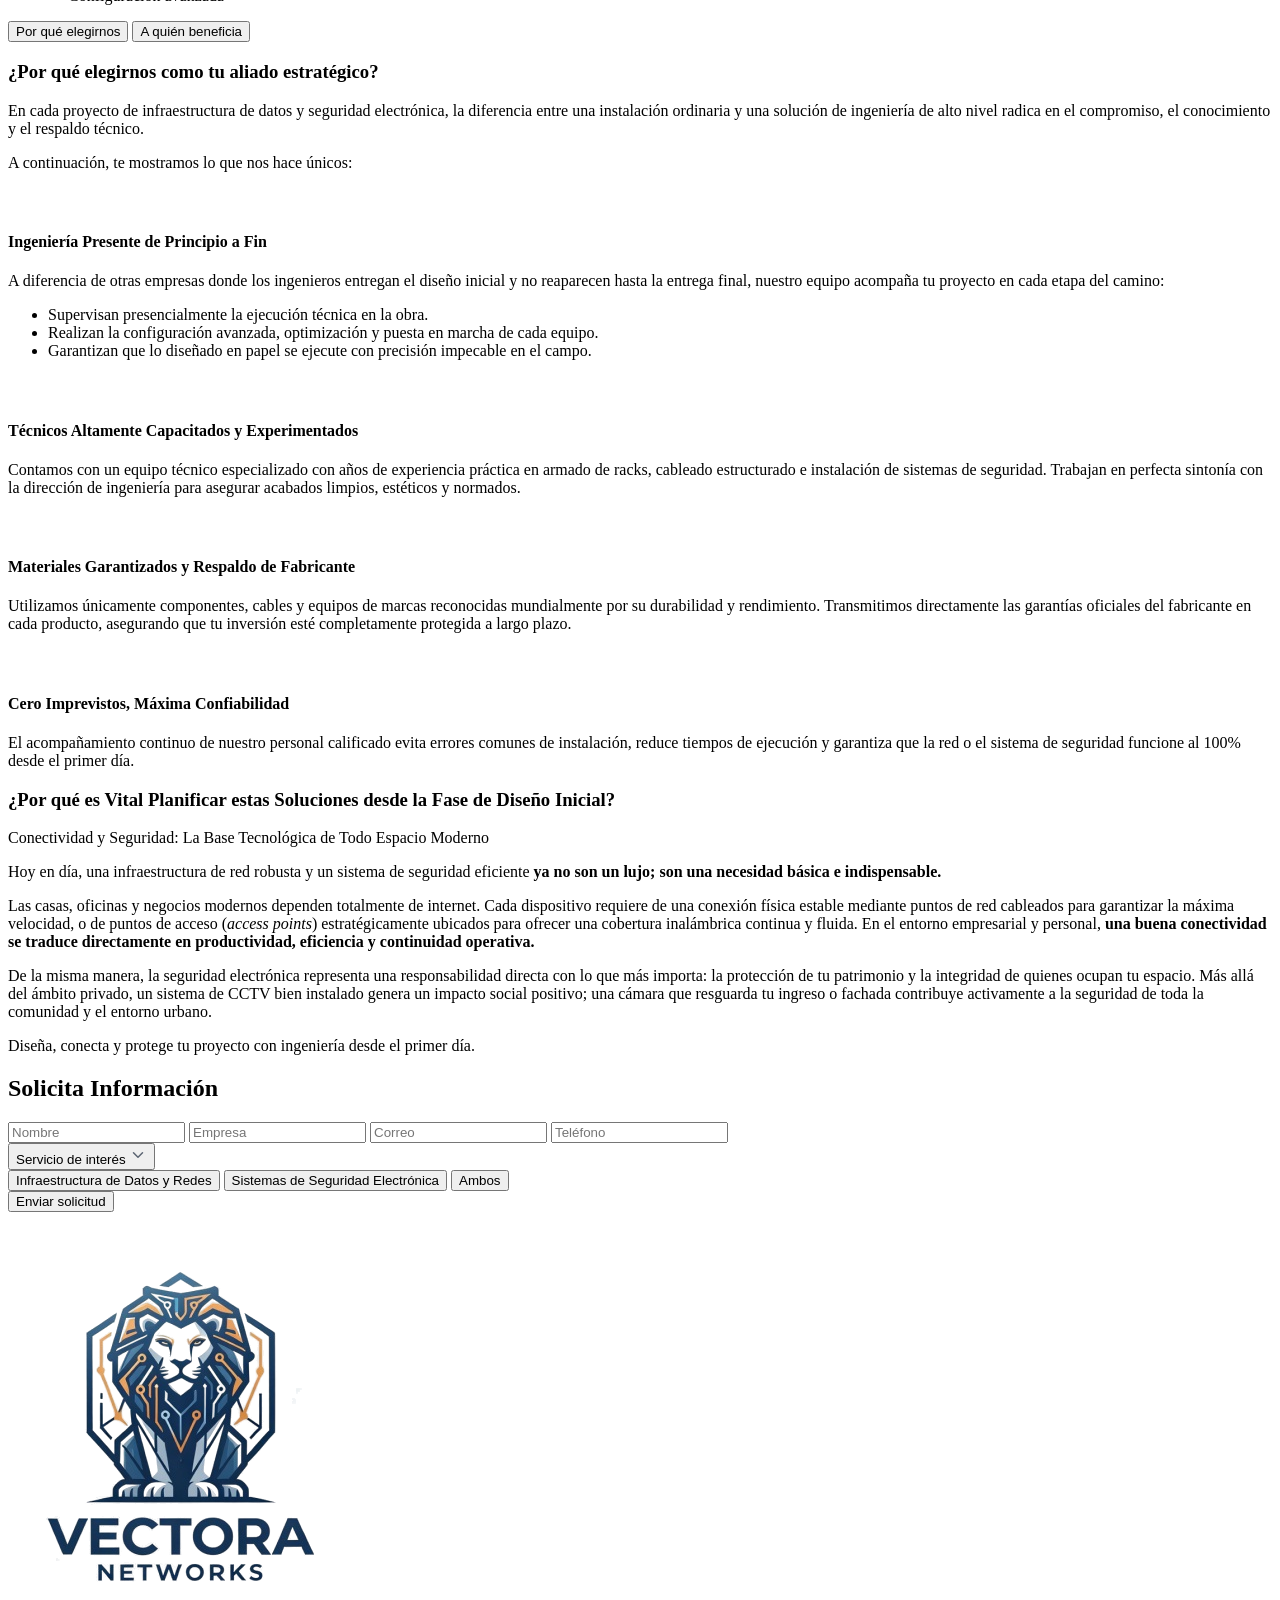
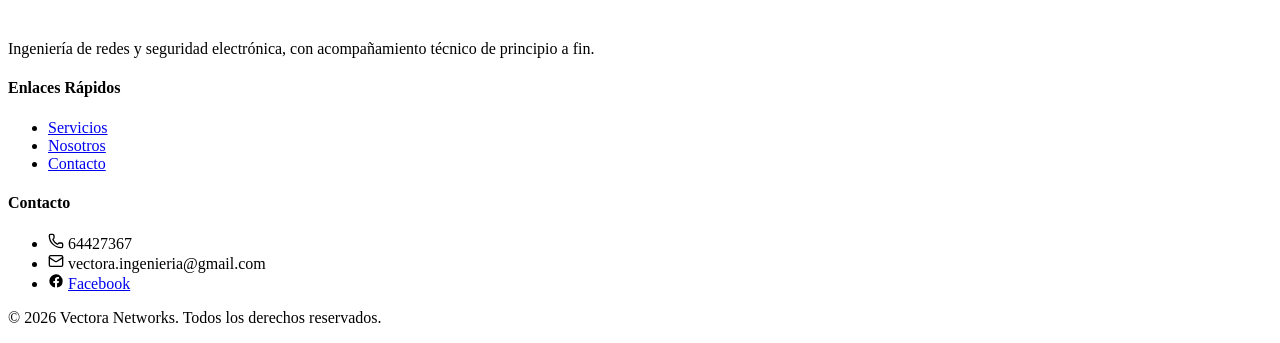
==== commit 1ece8adb: "seo: agregar robots.txt, sitemap.xml, canonical, og:url, og:locale, twitter cards, schema LocalBusin" ====
--- a/index.html
+++ b/index.html
@@ -8,7 +8,14 @@
     <meta property="og:title" content="Vectora Networks | Ingeniería de Redes y Seguridad">
     <meta property="og:description" content="Ingeniería en infraestructura de datos, redes y seguridad electrónica, con acompañamiento técnico de principio a fin.">
     <meta property="og:type" content="website">
-    <meta property="og:image" content="assets/img/logo.png">
+    <meta property="og:image" content="https://vectora-networks.vercel.app/assets/img/logo.png">
+    <link rel="canonical" href="https://vectora-networks.vercel.app/">
+    <meta property="og:url" content="https://vectora-networks.vercel.app/">
+    <meta property="og:locale" content="es_BO">
+    <meta name="twitter:card" content="summary_large_image">
+    <meta name="twitter:title" content="Vectora Networks | Ingeniería de Redes y Seguridad">
+    <meta name="twitter:description" content="Vectora Networks: ingeniería en infraestructura de datos, redes y seguridad electrónica. Armado de racks, cableado estructurado, CCTV y sistemas de seguridad con acompañamiento técnico de principio a fin.">
+    <meta name="twitter:image" content="https://vectora-networks.vercel.app/assets/img/logo.png">
     <link rel="icon" type="image/png" href="assets/img/logo.png">
     <link rel="preconnect" href="https://fonts.googleapis.com">
     <link href="https://fonts.googleapis.com/css2?family=Inter:wght@400;500;600;700&display=swap" rel="stylesheet">
@@ -35,11 +42,32 @@
     </script>
     <link rel="stylesheet" href="https://unpkg.com/aos@2.3.1/dist/aos.css">
     <link rel="stylesheet" href="css/style.css">
+    <script type="application/ld+json">
+{
+    "@context": "https://schema.org",
+    "@type": "LocalBusiness",
+    "name": "Vectora Networks",
+    "image": "https://vectora-networks.vercel.app/assets/img/logo.png",
+    "telephone": "+59164427367",
+    "email": "vectora.ingenieria@gmail.com",
+    "url": "https://vectora-networks.vercel.app/",
+    "address": {
+        "@type": "PostalAddress",
+        "addressLocality": "Santa Cruz de la Sierra",
+        "addressCountry": "BO"
+    },
+    "areaServed": "Santa Cruz de la Sierra, Bolivia",
+    "sameAs": [
+        "https://www.facebook.com/share/19DL4eyF2X/"
+    ],
+    "description": "Ingeniería en infraestructura de datos, redes y seguridad electrónica: armado de racks, cableado estructurado, CCTV y sistemas de seguridad con acompañamiento técnico de principio a fin."
+}
+    </script>
 </head>
 <body class="bg-vx-bg text-vx-text font-sans">
 
     <!-- MENU -->
-    <nav class="sticky top-0 z-50 bg-white/95 backdrop-blur shadow-sm relative">
+    <nav class="sticky top-0 z-50 bg-white/95 backdrop-blur shadow-sm border-b border-black/5 relative">
         <div class="max-w-6xl mx-auto px-4 py-3 flex items-center justify-between">
             <span class="flex items-center"><img src="assets/img/logo.png" alt="Vectora Networks" class="h-14 md:h-20 object-contain"></span>
 
@@ -58,7 +86,6 @@
                 </a>
             </div>
         </div>
-        <div id="menu-backdrop" onclick="toggleMenu()" class="hidden md:hidden fixed inset-0 bg-black/30 z-40"></div>
         <div id="menu-mobile" class="hidden md:hidden absolute top-full left-0 w-full flex-col bg-white px-4 pb-4 gap-1 text-vx-muted border-t border-gray-100 shadow-lg z-50">
             <a href="#servicios" onclick="toggleMenu()" class="flex items-center gap-3 py-3 border-b border-gray-100">
                 <svg xmlns="http://www.w3.org/2000/svg" width="18" height="18" viewBox="0 0 24 24" fill="none" stroke="#145DA0" stroke-width="2" stroke-linecap="round" stroke-linejoin="round"><rect x="3" y="3" width="7" height="7"/><rect x="14" y="3" width="7" height="7"/><rect x="14" y="14" width="7" height="7"/><rect x="3" y="14" width="7" height="7"/></svg>
@@ -78,6 +105,7 @@
             </a>
         </div>
     </nav>
+    <div id="menu-backdrop" onclick="toggleMenu()" class="hidden md:hidden fixed inset-0 bg-black/30 z-40"></div>
 
     <!-- HERO -->
     <section class="relative h-[calc(100vh-81px)] w-full overflow-hidden">
@@ -338,6 +366,7 @@
                 <ul class="space-y-2 text-sm">
                     <li class="flex items-center gap-2 justify-center sm:justify-start"><svg xmlns="http://www.w3.org/2000/svg" width="16" height="16" viewBox="0 0 24 24" fill="none" stroke="currentColor" stroke-width="2" stroke-linecap="round" stroke-linejoin="round"><path d="M13.832 16.568a1 1 0 0 0 1.213-.303l.355-.465A2 2 0 0 1 17 15h3a2 2 0 0 1 2 2v3a2 2 0 0 1-2 2A18 18 0 0 1 2 4a2 2 0 0 1 2-2h3a2 2 0 0 1 2 2v3a2 2 0 0 1-.735 1.55l-.465.355a1 1 0 0 0-.302 1.214 14.11 14.11 0 0 0 6.334 6.449Z"/></svg> 64427367</li>
                     <li class="flex items-center gap-2 justify-center sm:justify-start"><svg xmlns="http://www.w3.org/2000/svg" width="16" height="16" viewBox="0 0 24 24" fill="none" stroke="currentColor" stroke-width="2" stroke-linecap="round" stroke-linejoin="round"><rect width="20" height="16" x="2" y="4" rx="2"/><path d="m22 7-8.97 5.7a1.94 1.94 0 0 1-2.06 0L2 7"/></svg> vectora.ingenieria@gmail.com</li>
+                    <li class="flex items-center gap-2 justify-center sm:justify-start"><svg xmlns="http://www.w3.org/2000/svg" width="16" height="16" viewBox="0 0 24 24" fill="currentColor"><path d="M22 12a10 10 0 1 0-11.5 9.87v-6.98h-2.54V12h2.54V9.8c0-2.5 1.49-3.89 3.78-3.89 1.1 0 2.24.2 2.24.2v2.46h-1.26c-1.24 0-1.63.77-1.63 1.56V12h2.78l-.44 2.89h-2.34v6.98A10 10 0 0 0 22 12Z"/></svg> <a href="https://www.facebook.com/share/19DL4eyF2X/" target="_blank" class="hover:text-white transition">Facebook</a></li>
                 </ul>
             </div>
         </div>
